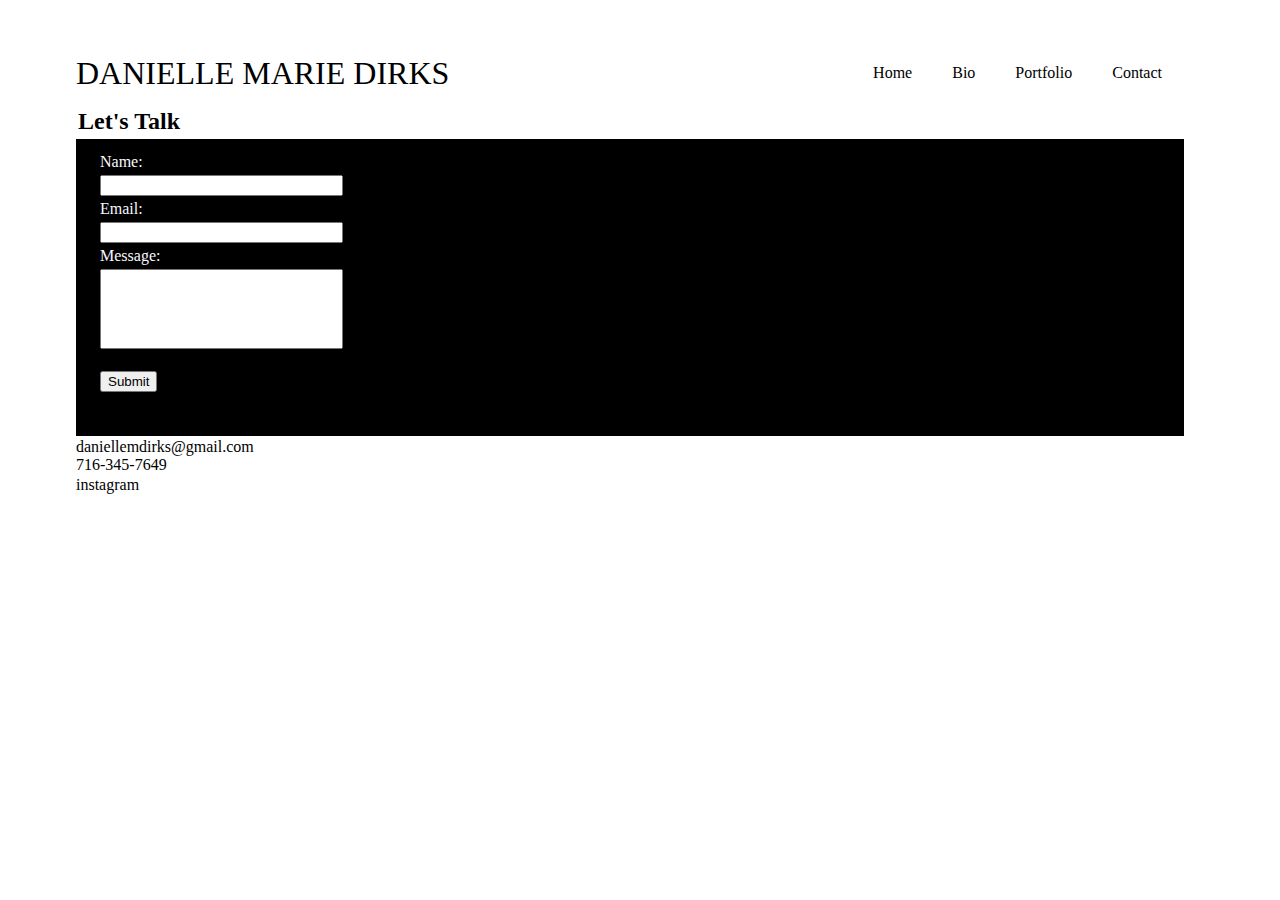
==== Contact.html @ d705a468 "copied 3 to 4 repo" ====
<!DOCTYPE html>
<html lang="en">
    

<head>
    <title>Contact - Danielle Dirks</title>
    <meta charset="utf-8">
    <link rel="stylesheet" type="text/css" href="Css/styles.css">
    <style>
        a {
            color: black;
            font-family: baskerville;
        }

        p {
            font-family: baskerville;
        }

        body {
            margin-left: 70px;
            margin-right: 90px;
            margin-top: 40px;
        }
    </style>
</head>

<body>
    <header>
            <a href="Index.html" class="name">DANIELLE MARIE DIRKS</a>

                <nav>
                <ul>
                    <li><a href="Index.html">Home</a></li>

                    <li><a href="Biography.html">Bio</a></li>

                    <li><a href="Portfolio.html">Portfolio</a></li>
                    
                    <li><a href="Contact.html">Contact</a></li>

                </ul>
            </nav>
    </header>
    <main>
        <div class="container"><h2>Let's Talk</h2></div>
    <div class="contactdiv">
        <form>
            <p>Name:</p>
            <input type="text" name="name" style="padding-right: 60px">
            <p>Email:</p>
            <input type="text" name="email" style="padding-right: 60px">
            <p>Message:</p>
            <input type="text" name="message" style="padding-right: 60px; padding-bottom: 60px"><br>
            <br />
            <input type="submit" value="Submit">

        </form>
    </div>

    <p>daniellemdirks@gmail.com<br>716-345-7649</p>
    <a href="https://www.instagram.com/thehazelspots/" target="_blank">instagram</a>
    </main>
    <footer>
    </footer>
</body>
</html>
---- Css/styles.css ----
* {
    box-sizing: border-box;
    margin: 2px;
}

div img {
    opacity: 1;
    transition: transform 0.5s, opacity 0.5s;
}

.portfolio img:hover {
    opacity: 0.4;
    transform: scale(1.05);
}

a:hover {
    color: darkgray ;
}

a {
    /*    /*/
    transition: background-color.3s, color .3s;
    text-decoration: none;
    justify-content: flex-end;
}

.container {
    display: flex;
    flex-direction: row;
}

.container p{
    width: 800px;
}

.contactdiv {
    display: flex;
    /*    width: 500px;*/
    background-color: #000000;
    padding-left: 20px;
    padding-top: 10px;
    padding-bottom: 40px;
    color: ghostwhite;
}

main {
    justify-content: center;
}

.name {
/*
    justify-content: flex-start;
    align-items: baseline;
*/
    min-width: 380px;
    font-size: 32px;
    font-family: serif;
}

.borderstyle {
    display: flex;
    flex-direction: column;
    width: 250px;  
    justify-content: center;
    /*    justify-content: flex-start;*/
/*    border: 2px solid #000000;*/
/*
    width: auto;
    height: 270px;
*/
}

#bioimage {
/*
    margin-left: 10px;
    margin-top: 10px;
*/
    min-width: 250px;
/*    height: auto;*/
/*    display: flex;*/
/*    flex-wrap: wrap;*/
}

#bio {
    width: 250px;
    font-family: serif;
    font-size: 14px
}

*html {
    font-family: serif;
}

#signature p {
    font-family: cursive;
}

header {
    display: flex;
    align-items: center;
}

header nav {
    flex: 1;
}

header nav ul {
    display: flex;
   justify-content: flex-end;
}

header nav li {
    padding: 1em;
    list-style-type: none;
}

@media screen and (max-width: 40rem) {
    nav,
    div,
    .container,
    main,
    footer {
        flex-direction: column;
    }
    header {
        flex-direction: column;
    justify-content: center;}
}
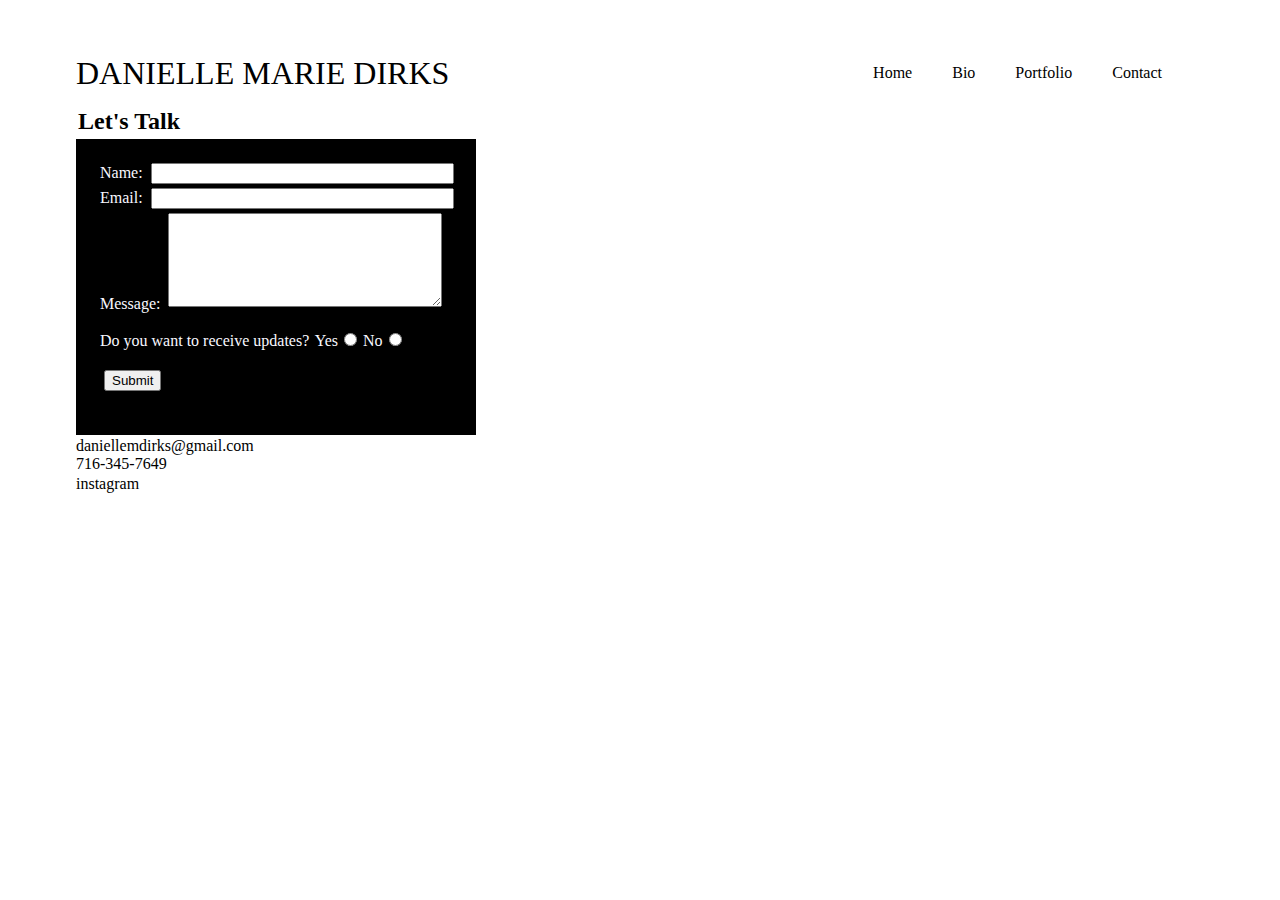
==== commit 7fec5a02: "contact sheet" ====
--- a/Contact.html
+++ b/Contact.html
@@ -26,39 +26,43 @@
 
 <body>
     <header>
-            <a href="Index.html" class="name">DANIELLE MARIE DIRKS</a>
+        <a href="Index.html" class="name">DANIELLE MARIE DIRKS</a>
 
-                <nav>
-                <ul>
-                    <li><a href="Index.html">Home</a></li>
+        <nav>
+            <ul>
+                <li><a href="Index.html">Home</a></li>
 
-                    <li><a href="Biography.html">Bio</a></li>
+                <li><a href="Biography.html">Bio</a></li>
 
-                    <li><a href="Portfolio.html">Portfolio</a></li>
-                    
-                    <li><a href="Contact.html">Contact</a></li>
+                <li><a href="Portfolio.html">Portfolio</a></li>
 
-                </ul>
-            </nav>
+                <li><a href="Contact.html">Contact</a></li>
+
+            </ul>
+        </nav>
     </header>
     <main>
-        <div class="container"><h2>Let's Talk</h2></div>
-    <div class="contactdiv">
-        <form>
-            <p>Name:</p>
-            <input type="text" name="name" style="padding-right: 60px">
-            <p>Email:</p>
-            <input type="text" name="email" style="padding-right: 60px">
-            <p>Message:</p>
-            <input type="text" name="message" style="padding-right: 60px; padding-bottom: 60px"><br>
-            <br />
-            <input type="submit" value="Submit">
+        <div class="container">
+            <h2>Let's Talk</h2>
+        </div>
+        <div class="contactdiv">
+            <form>
+                <label name="name">Name:</label>
+                <input type="text" name="name" id="name" style="padding-right: 120px"><br>
+                <label name="email">Email:</label>
+                <input type="text" name="email" id="email" style="padding-right: 120px"><br>
+                <label name="message">Message:</label>
+                <textarea type="text" name="message" id="message" style="padding-right: 94px; padding-bottom: 60px"></textarea><br><br>
+                <label name="updates">Do you want to receive updates?</label> Yes <input type="radio" name="updates" id="updates" value="yes"> No <input type="radio" name="updates" id="updates" value="no">
+                <br><br>
+                <label name="submit"></label>
+                <input type="submit" value="Submit">
 
-        </form>
-    </div>
+            </form>
+        </div>
 
-    <p>daniellemdirks@gmail.com<br>716-345-7649</p>
-    <a href="https://www.instagram.com/thehazelspots/" target="_blank">instagram</a>
+        <p>daniellemdirks@gmail.com<br>716-345-7649</p>
+        <a href="https://www.instagram.com/thehazelspots/" target="_blank">instagram</a>
     </main>
     <footer>
     </footer>
--- a/Css/styles.css
+++ b/Css/styles.css
@@ -35,10 +35,10 @@
 
 .contactdiv {
     display: flex;
-    /*    width: 500px;*/
+        width: 400px;
     background-color: #000000;
     padding-left: 20px;
-    padding-top: 10px;
+    padding-top: 20px;
     padding-bottom: 40px;
     color: ghostwhite;
 }
@@ -119,6 +119,7 @@
     div,
     .container,
     main,
+    form,
     footer {
         flex-direction: column;
     }
